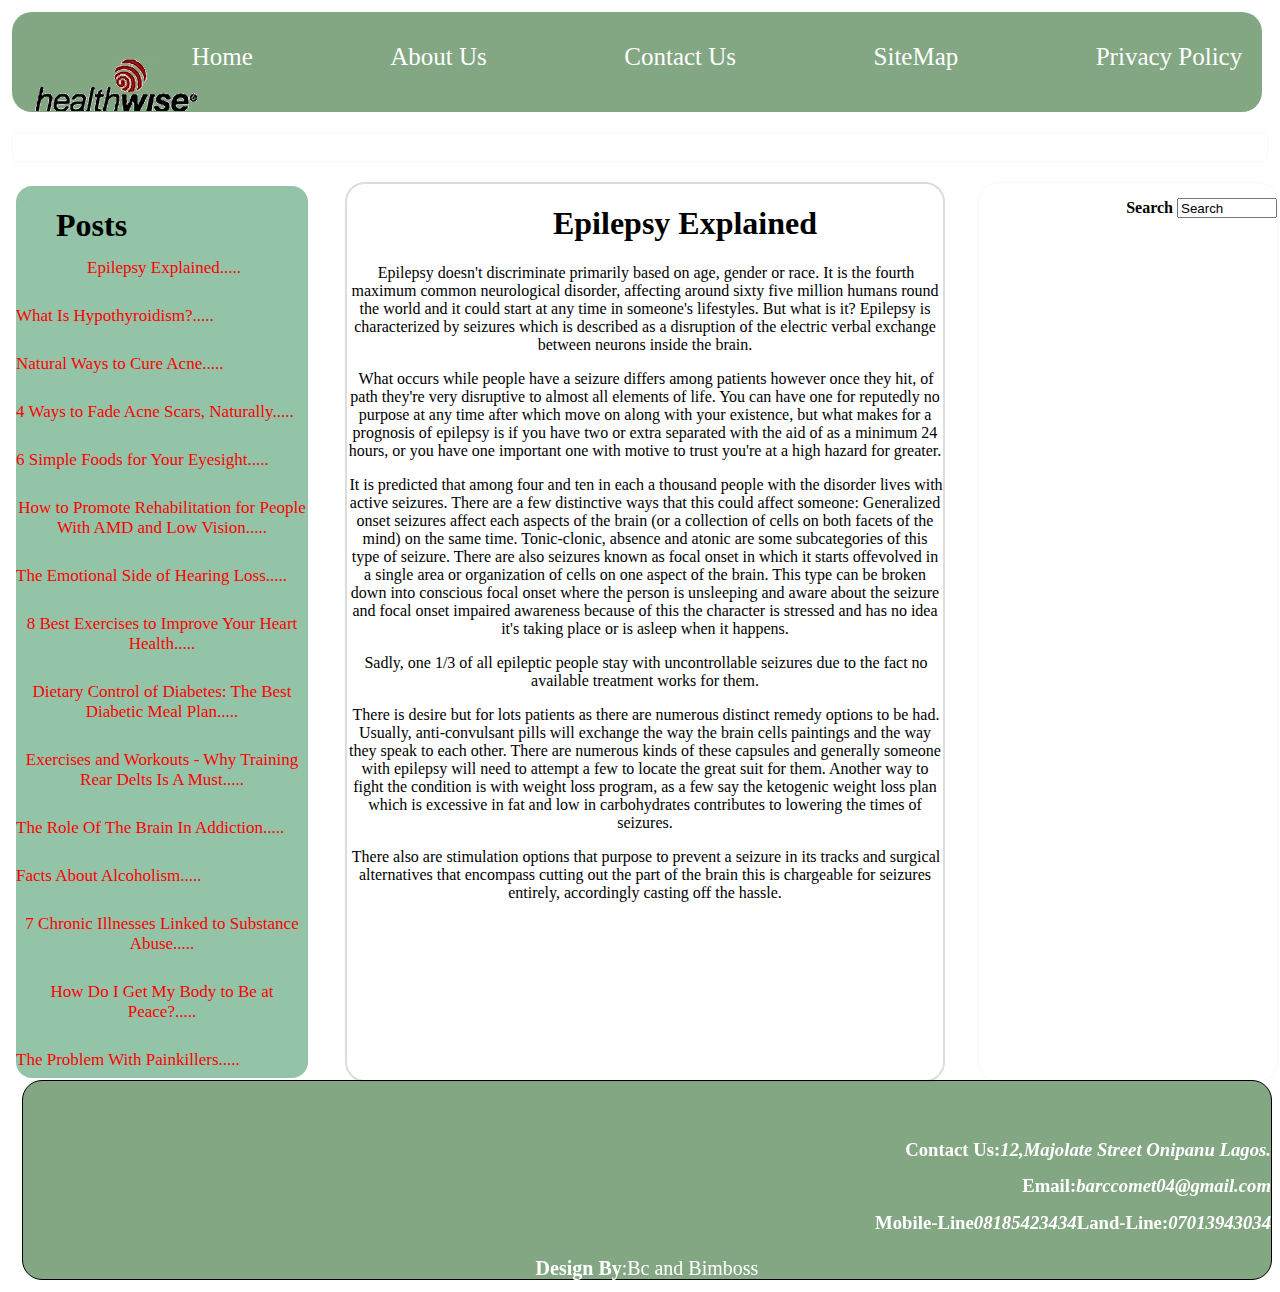
==== index.html @ e3d6519c "Healthwise" ====
<!doctype html>
<html lang="en-US">
    <head>
            <script async src="//pagead2.googlesyndication.com/pagead/js/adsbygoogle.js"></script>
            <script>
                 (adsbygoogle = window.adsbygoogle || []).push({
                      google_ad_client: "ca-pub-7226526773557247",
                      enable_page_level_ads: true
                      });
            </script>
        <meta charset ="UTF-8"/>
        <meta name ="veiwport" content ="Width=device-width intial-scale=1.0"/>
        <title>Health Wise</title>
        <script src ="post.js"></script>
        <link rel ="stylesheet" href ="blog.css"/>
        
        <style>
           a> span{
                color:red;
                display:flex;
                flex-wrap:nowrap;
                font-size: 17px;
            }
           a> span:hover{
                color:blueviolet;
            }
            #main
           {
           overflow:auto;
           display:inline-block;
           position:relative;
           }
           h1{
               position:relative;
               left:40px;
           }
           a>h1 {
               position: relative;
            left:10px;
            color:rgb(77, 117, 77);
            text-indent:10px;
           }
        </style>
    </head>
    <body>
  <div id ="header">
        <div class ="logo">
                <a href ="Index.html"><img src ="healthwise2.png" alt ="HealthWise"/></a>
          </div>
      <ul>
          <li><a href ="Index.html">Home</a></li>
          <li><a href ="AboutUs.html">About Us</a></li>
          <li><a href ="ContactUs.html">Contact Us</a></li>
          <li><a href ="SiteMap.html">SiteMap</a></li>
          <li><a href ="privacy_policy.html">Privacy Policy</a></li>
      </ul>
  </div>
  <div id ="ads2">
        <script async src="//pagead2.googlesyndication.com/pagead/js/adsbygoogle.js"></script>
        <!-- ads -->
        <ins class="adsbygoogle"
             style="display:block"
             data-ad-client="ca-pub-7226526773557247"
             data-ad-slot="8267597712"
             data-ad-format="auto"></ins>
        <script>
        (adsbygoogle = window.adsbygoogle || []).push({});
        </script>
  </div>
  <div id ="main-body">
  <div id ="post">
 <h1 style ="float:left;">Posts</h1><br/><br/><br/><br/>
   <a href="javascript:post1();" id ="post1"><span>Epilepsy Explained.....</span></a><br/>
   <a href="javascript:post2();" id ="post2"><span>What Is Hypothyroidism?.....</span></a><br/>
   <a href="javascript:post3();" id ="post3"><span>Natural Ways to Cure Acne.....</span></a><br/>
   <a href="javascript:post4();" id ="post4"><span>4 Ways to Fade Acne Scars, Naturally.....</span></a><br/>
   <a href="javascript:post5();" id ="post5"><span>6 Simple Foods for Your Eyesight.....</span></a><br/>
   <a href="javascript:post6();" id ="post6"><span>How to Promote Rehabilitation for People With AMD and Low Vision.....</span></a><br/>
   <a href="javascript:post7();" id ="post7"><span>The Emotional Side of Hearing Loss..... </span></a><br/>
   <a href="javascript:post8();" id ="post8"><span>8 Best Exercises to Improve Your Heart Health.....</span></a><br/>
   <a href="javascript:post9();" id ="post9"><span>Dietary Control of Diabetes: The Best Diabetic Meal Plan.....</span></a><br/>
   <a href="javascript:post10();" id ="post10"><span>Exercises and Workouts - Why Training Rear Delts Is A Must.....</span></a><br/>
   <a href="javascript:post11();" id ="post11"><span>The Role Of The Brain In Addiction.....</span></a><br/>
   <a href="javascript:post12();" id ="post12"><span>Facts About Alcoholism.....</span></a><br/>
   <a href="javascript:post13();" id ="post13"><span>7 Chronic Illnesses Linked to Substance Abuse.....</span></a><br/>
   <a href="javascript:post14();" id ="post14"><span>How Do I Get My Body to Be at Peace?.....</span></a><br/>
   <a href="javascript:post18();" id ="post18"><span>The Problem With Painkillers.....</span></a><br/>
  </div>
  <div id ="main">
      <h1>Epilepsy Explained</h1>
      <p style ="text-indent:2px;">Epilepsy doesn't discriminate primarily based on age, gender or race. It is the fourth maximum common neurological disorder, affecting around sixty five million humans round the world and it could start at any time in someone's lifestyles.
           But what is it? Epilepsy is characterized by seizures which is described as a disruption of the electric verbal exchange between neurons inside the brain.</p>
           <p style ="text-indent:2px;">What occurs while people have a seizure differs among patients however once they hit, of path they're very disruptive to almost all elements of life. 
               You can have one for reputedly no purpose at any time after which move on along with your existence, but what makes for a prognosis of epilepsy is if you have two or extra separated with the aid of as a minimum 24 hours, 
               or you have one important one with motive to trust you're at a high hazard for greater.</p>
           <p style ="text-indent:2px;">It is predicted that among four and ten in each a thousand people with the disorder lives with active seizures. 
               There are a few distinctive ways that this could affect someone: Generalized onset seizures affect each aspects of the brain (or a collection of cells on both facets of the mind) on the same time. Tonic-clonic,
                absence and atonic are some subcategories of this type of seizure. There are also seizures known as focal onset in which it starts offevolved in a single area or organization of cells on one aspect of the brain. This type can be broken down into conscious focal onset where the person is unsleeping and aware about the seizure and focal onset impaired awareness because of this the character is stressed and has no idea it's taking place or is asleep when it happens.</p>
           <p style ="text-indent:2px;">Sadly, one 1/3 of all epileptic people stay with uncontrollable seizures due to the fact no available treatment works for them.</p>
           <p style ="text-indent:2px;">There is desire but for lots patients as there are numerous distinct remedy options to be had. Usually, anti-convulsant pills will exchange the way the brain cells paintings and the way they speak to each other. There are numerous kinds of these capsules and generally someone with epilepsy will need to attempt a few to locate the great suit for them.
                Another way to fight the condition is with weight loss program, as a few say the ketogenic weight loss plan which is excessive in fat and low in carbohydrates contributes to lowering the times of seizures.</p>
           <p style ="text-indent:2px;">There also are stimulation options that purpose to prevent a seizure in its tracks and surgical alternatives that encompass cutting out the part of the brain this is chargeable for seizures entirely, accordingly casting off the hassle.</p>
        </div>
  <div id ="ads">
      <div class ="search">
        <label>Search</label>
        <input type="text" id ="search" value ="Search" style="width:100px; height:20px;"/>
        <script async src="//pagead2.googlesyndication.com/pagead/js/adsbygoogle.js"></script>
        <!-- ads -->
        <ins class="adsbygoogle"
             style="display:block"
             data-ad-client="ca-pub-7226526773557247"
             data-ad-slot="8267597712"
             data-ad-format="auto"></ins>
        <script>
        (adsbygoogle = window.adsbygoogle || []).push({});
        </script>
        </div>
  </div>
  </div>
  <br/>
  <div id ="footer">
    <p><span><strong>Design By</strong>:Bc and Bimboss</span></p>
    <h3><span><strong>Contact Us</strong>:<em>12,Majolate Street Onipanu Lagos.</em></span></h3><br/>
    <h3><span><strong>Email</strong>:<em>barccomet04@gmail.com</em></span></h3><br/>
    <h3><span><strong>Land-Line</strong>:<em>07013943034</em></span></h3><b/>
    <h3><span><strong>Mobile-Line</strong><em>08185423434</em></span></h3><br/>
</div>
    </body>
</html>
---- blog.css ----
html{}
body
{
background:url("images/healthwise6.jpg");
margin:12px;
background-repeat: no-repeat;

}
* {
box-sizing: border-box;
}
#header
{
    background: #568556bb; 
    border:1px solid transparent;
    position: relative;
    max-width: 1250px;
    border-radius: 20px;
    height: 100px;
    display:block;
    overflow: hidden;
}
.logo
{
    display:inline-block;
    position:absolute;
    top:2px;
}
ul
{
  display:flex;
  flex-flow: row nowrap;
  justify-content:space-around;
  padding:30px;
  list-style: none;
  position:relative;
  left:80px;
  margin:auto;
}
li
{
display:flex;
}
a{
    text-decoration: none;
    font-size: 25px;
    color:#ffffff;
}
a:active
{
color:#ffff00;
}
a:visited
{
    color:#ffffff;
}
a:hover
{
    color:#800000;
}
@media screen and (max-width: 700px)
{

    #main-body, body
    {
  flex-direction: row;
  flex-wrap: nowrap;
    }
}
@media only screen and (max-width:600px)
{
    #header , #footer
    {
        flex: row nowrap;
    }
}
#ads2
{
border:1px solid ghostwhite;
height:30px;
position:relative;
top:20px;
border-radius: 5px;

}
#post
{
    width:300px;
    height:900px;
    border:4px solid white;
    float:right;
    position: relative;
    top:30px;
    background: rgb(147, 196, 168);
    right:10px;
    text-align: center;
    border-radius: 20px;
    overflow:auto;
}
label
{
font-weight: bold;
}
.search
{
padding-top: 15px;
float:right;
}
#main
{
    width:600px;
    height:900px;
    display:flex;
    border:2px solid gainsboro;
    margin:auto;
    position: relative;
    right:5px;
    top:30px;
    left:5px;
    border-radius: 20px;
    overflow:auto;
    text-align:center;
}
#ads
{
    width:300px;
    height:900px;
    border:1px solid ghostwhite;
    position: relative;
    top:30px;
    left:20px;
    right:20px;
    border-radius: 20px;
    overflow:auto;
}
#main-body
{
    margin:10px;
    display:flex;
    flex-wrap: nowrap;
    max-width: 1250px;
    
}
#footer
{
border: 1px solid black;
height: 200px;
background:#568556bb;
text-align:center;
position:relative;
left:10px;
right:10px;
max-width: 1250px;
border-radius: 20px;
overflow:none;
}
p>span
{
    position:relative;
    top:160px;
    font-size: 20px;
    color: white;

}
h3>span
{
float:right;
font-style: inherit;
color:white;
}
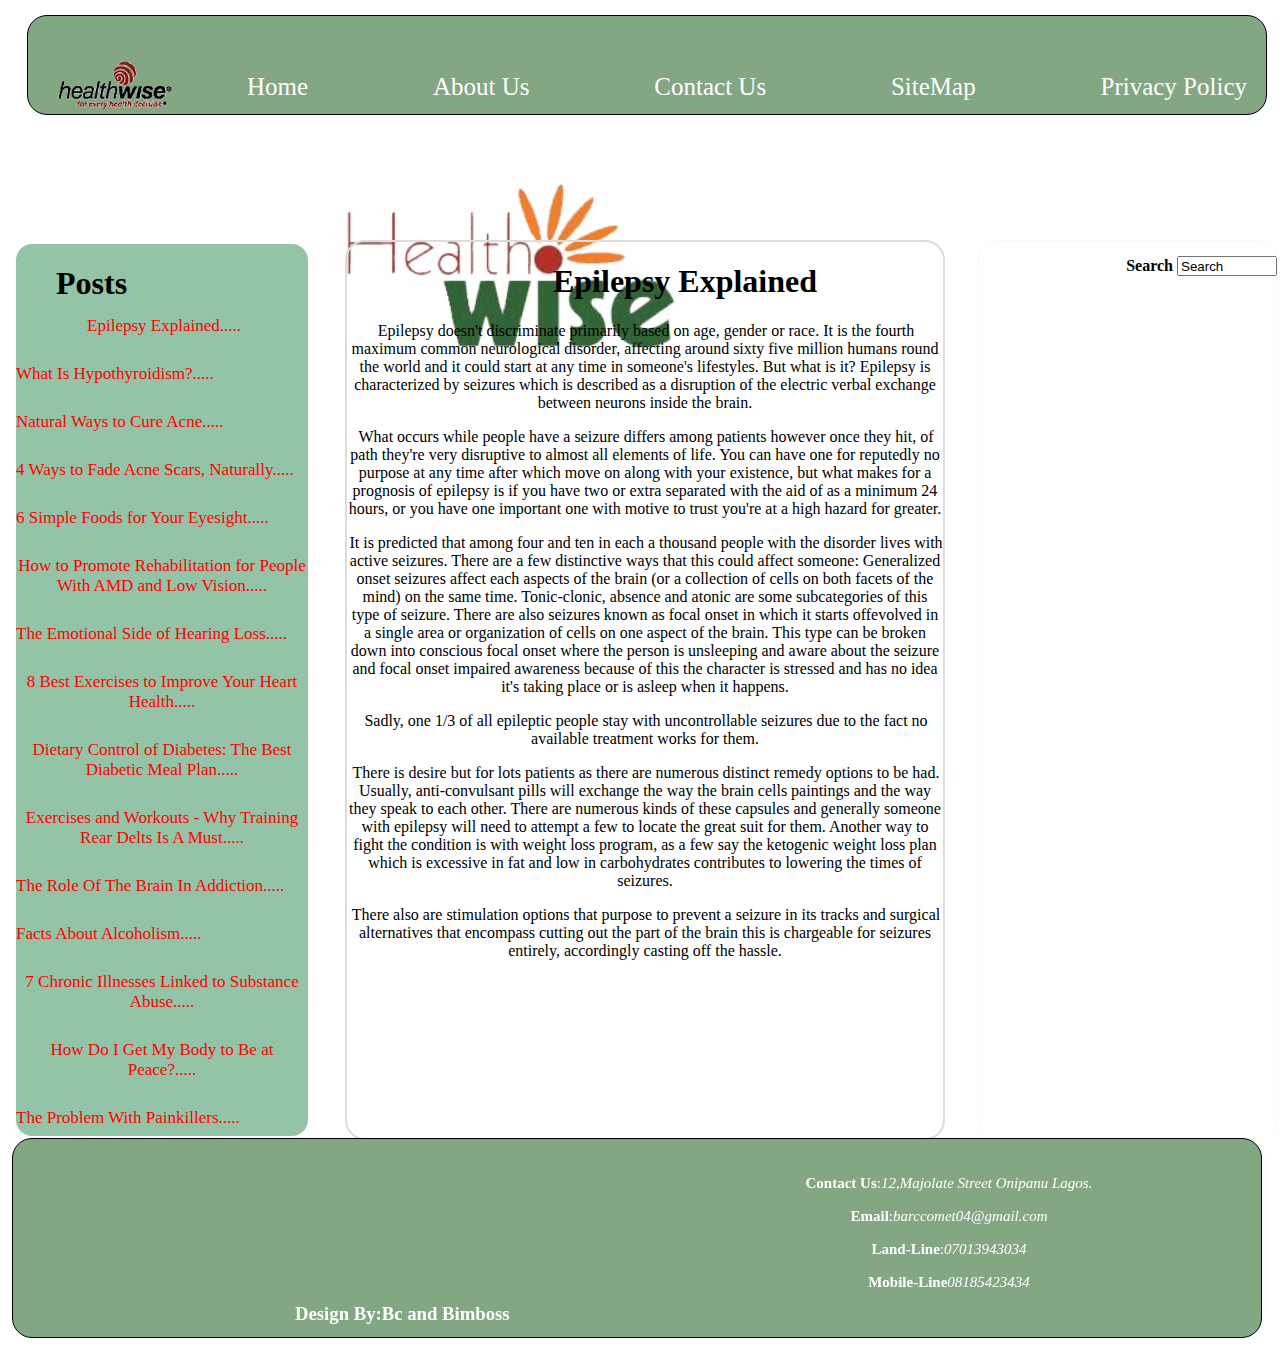
==== commit 12e2b069: "Healthwise" ====
--- a/index.html
+++ b/index.html
@@ -1,4 +1,4 @@
-<!doctype html>
+<!Doctype html>
 <html lang="en-US">
     <head>
             <script async src="//pagead2.googlesyndication.com/pagead/js/adsbygoogle.js"></script>
@@ -43,18 +43,19 @@
         </style>
     </head>
     <body>
-  <div id ="header">
-        <div class ="logo">
-                <a href ="Index.html"><img src ="healthwise2.png" alt ="HealthWise"/></a>
-          </div>
-      <ul>
-          <li><a href ="Index.html">Home</a></li>
-          <li><a href ="AboutUs.html">About Us</a></li>
-          <li><a href ="ContactUs.html">Contact Us</a></li>
-          <li><a href ="SiteMap.html">SiteMap</a></li>
-          <li><a href ="privacy_policy.html">Privacy Policy</a></li>
-      </ul>
-  </div>
+            <div id ="header">
+                    <div id ="logo">
+                            <a href ="index.html"><img src ="healthwise2.png" alt ="Healthwise" style ="width:150px;"></img></a>
+                    
+                        </div>
+                    <div id ="menu">
+                            <li><a href ="index.html">Home</a></li>
+                            <li><a href ="AboutUs.html">About Us</a></li>
+                            <li><a href ="ContactUs.html">Contact Us</a></li>
+                            <li><a href ="SiteMap.html">SiteMap</a></li>
+                            <li><a href ="privacy_policy.html">Privacy Policy</a></li>
+                    </div>
+                </div>
   <div id ="ads2">
         <script async src="//pagead2.googlesyndication.com/pagead/js/adsbygoogle.js"></script>
         <!-- ads -->
@@ -120,11 +121,15 @@
   </div>
   <br/>
   <div id ="footer">
-    <p><span><strong>Design By</strong>:Bc and Bimboss</span></p>
-    <h3><span><strong>Contact Us</strong>:<em>12,Majolate Street Onipanu Lagos.</em></span></h3><br/>
-    <h3><span><strong>Email</strong>:<em>barccomet04@gmail.com</em></span></h3><br/>
-    <h3><span><strong>Land-Line</strong>:<em>07013943034</em></span></h3><b/>
-    <h3><span><strong>Mobile-Line</strong><em>08185423434</em></span></h3><br/>
-</div>
+        <div id ="design">
+                <h3><span><strong></strong>Design By</strong>:Bc and Bimboss</span></h3>
+        </div>
+        <div id ="contact">
+                <p><span><strong>Contact Us</strong>:<em>12,Majolate Street Onipanu Lagos.</em></span></p>
+        <p><span><strong>Email</strong>:<em>barccomet04@gmail.com</em></span></p>
+        <p><span><strong>Land-Line</strong>:<em>07013943034</em></span></p>
+        <p><span><strong>Mobile-Line</strong><em>08185423434</em></span></p>
+        </div>
+    </div>
     </body>
-</html>+</html>
--- a/blog.css
+++ b/blog.css
@@ -1,7 +1,7 @@
 html{}
 body
 {
-background:url("images/healthwise6.jpg");
+background:url("healthwise6.jpg");
 margin:12px;
 background-repeat: no-repeat;
 
@@ -9,37 +9,45 @@
 * {
 box-sizing: border-box;
 }
-#header
-{
-    background: #568556bb; 
-    border:1px solid transparent;
-    position: relative;
-    max-width: 1250px;
-    border-radius: 20px;
-    height: 100px;
-    display:block;
+#header{
+    background: #568556bb;
+    width:1240px;
+    min-width: 500px;
+    height:100px;
+    display:flex;
+    flex-flow:row nowrap;
+    justify-content:space-between ;
+    border-radius:20px;
+    padding:15px;
+    margin:15px;
     overflow: hidden;
+    line-height:12px;
+    border:1px solid black;
 }
-.logo
-{
-    display:inline-block;
-    position:absolute;
-    top:2px;
+
+#menu{
+    width:1000px;
+    height:100px;
+    display:flex;
+    flex-flow:row nowrap;
+    -ms-flex-flow: row nowrap;
+    justify-content: space-between;
+    list-style-type: none;
+    overflow:hidden;
+    margin:auto;
+
 }
-ul
-{
-  display:flex;
-  flex-flow: row nowrap;
-  justify-content:space-around;
-  padding:30px;
-  list-style: none;
-  position:relative;
-  left:80px;
-  margin:auto;
+#logo{
+    width:200px;
+    height:100px;
+    overflow:hidden;
+
 }
 li
 {
-display:flex;
+    float:left;
+    position:relative;
+    top:50px
 }
 a{
     text-decoration: none;
@@ -58,29 +66,28 @@
 {
     color:#800000;
 }
-@media screen and (max-width: 700px)
-{
-
-    #main-body, body
-    {
-  flex-direction: row;
-  flex-wrap: nowrap;
-    }
-}
-@media only screen and (max-width:600px)
+@media (min-width:400px)
 {
     #header , #footer
     {
+        display:flex;
         flex: row nowrap;
+        position:relative;
     }
 }
 #ads2
 {
-border:1px solid ghostwhite;
-height:30px;
+height:70px;
 position:relative;
-top:20px;
+top:0px;
 border-radius: 5px;
+display:flex;
+    flex-wrap:nowrap;
+    width:1250px;
+    margin:10px;
+    overflow:hidden;
+    flex-flow:row nowrap;
+    border-radius: 20px;
 
 }
 #post
@@ -141,30 +148,49 @@
     max-width: 1250px;
     
 }
-#footer
-{
-border: 1px solid black;
-height: 200px;
-background:#568556bb;
-text-align:center;
-position:relative;
-left:10px;
-right:10px;
-max-width: 1250px;
-border-radius: 20px;
-overflow:none;
+#footer{
+    border:1px solid black;
+    background:#568556bb;
+    height:200px;
+    width:1250px;
+    min-width: 500px;
+    display:flex;
+    -ms-flex-flow: row nowrap;
+    flex-flow:row wrap;
+    overflow:hidden;
+    justify-content: space-around;
+    border-radius:20px;
 }
-p>span
-{
+#design{
+    height:50px;
+    width:500px;
     position:relative;
-    top:160px;
-    font-size: 20px;
-    color: white;
-
+    top:145px;
+    left:20px;
+    overflow:none;
+    display:flex;
+    -ms-flex-flow:row nowrap;
+    flex-flow:row nowrap;
+    text-align:center;
+    text-indent: 200px;
+    padding:0px;
+    margin:0px;
 }
-h3>span
-{
-float:right;
-font-style: inherit;
-color:white;
+#contact{
+    height:170px;
+    width:500px;
+    position:relative;
+    top:20px;
+    overflow:auto;
+    display:inline-block;
+    text-align: center;
+}
+p>span{
+  position:relative;
+  display:block;
+  font-size: 15px;
+  color:rgb(255, 255, 255);
+}
+h3>span{
+   color:rgb(255, 255, 255);
 }